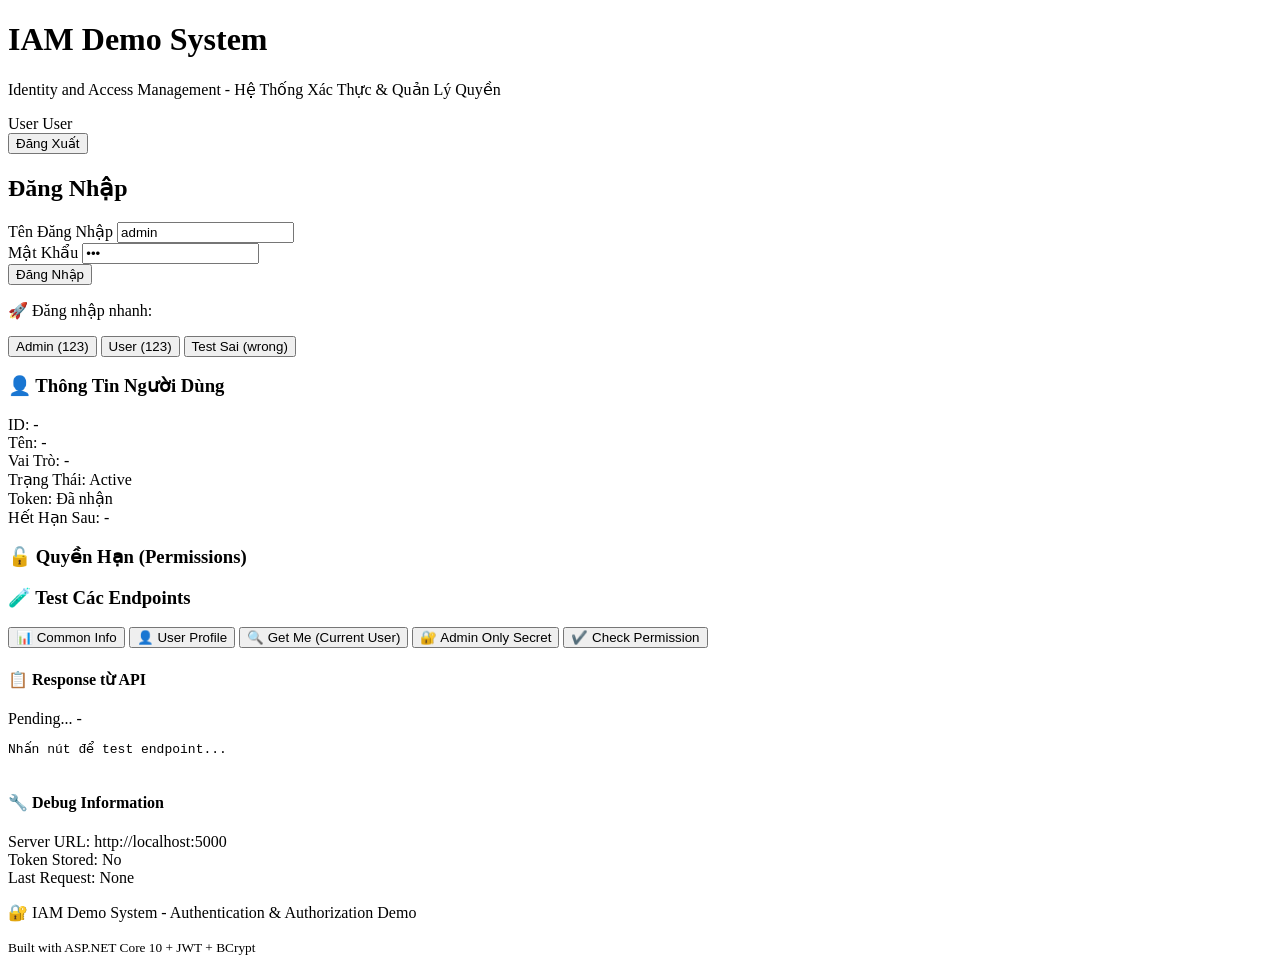
==== wwwroot/index.html @ 96ccb4bc "update authentication" ====
<!DOCTYPE html>
<html lang="vi">
<head>
    <meta charset="UTF-8">
    <meta name="viewport" content="width=device-width, initial-scale=1.0">
    <title> IAM Demo</title>
    <link rel="stylesheet" href="/css/style.css">
</head>
<body>
    <div class="container">
        <!-- Header -->
        <header class="header">
            <div class="header-content">
                <h1>IAM Demo System</h1>
                <p>Identity and Access Management - Hệ Thống Xác Thực & Quản Lý Quyền</p>
            </div>
            <div id="userInfo" class="user-info hidden">
                <div class="user-status">
                    <span id="userName" class="user-name">User</span>
                    <span id="userRole" class="user-role">User</span>
                </div>
                <button id="logoutBtn" class="btn btn-logout">Đăng Xuất</button>
            </div>
        </header>

        <!-- Main Content -->
        <main class="main">
            <!-- LOGIN SECTION -->
            <section id="loginSection" class="section login-section">
                <div class="section-header">
                    <h2>Đăng Nhập</h2>
                </div>
                
                <form id="loginForm" class="login-form">
                    <div class="form-group">
                        <label for="username">Tên Đăng Nhập</label>
                        <input 
                            type="text" 
                            id="username" 
                            placeholder="Nhập tên đăng nhập (admin hoặc user)" 
                            class="form-input"
                            value="admin"
                        >
                    </div>

                    <div class="form-group">
                        <label for="password">Mật Khẩu</label>
                        <input 
                            type="password" 
                            id="password" 
                            placeholder="Nhập mật khẩu (123 cho cả 2 tài khoản)" 
                            class="form-input"
                            value="123"
                        >
                    </div>

                    <button type="submit" class="btn btn-primary btn-large">
                         Đăng Nhập
                    </button>

                    <div id="loginError" class="alert alert-error hidden"></div>
                </form>

                <!-- Quick Demo Users -->
                <div class="demo-users">
                    <p class="demo-title">🚀 Đăng nhập nhanh:</p>
                    <div class="demo-buttons">
                        <button type="button" class="btn btn-demo btn-admin" onclick="quickLogin('admin', '123')">
                            Admin (123)
                        </button>
                        <button type="button" class="btn btn-demo btn-user" onclick="quickLogin('user', '123')">
                            User (123)
                        </button>
                        <button type="button" class="btn btn-demo btn-error" onclick="quickLogin('admin', 'wrong')">
                            Test Sai (wrong)
                        </button>
                    </div>
                </div>
            </section>

            <!-- DASHBOARD SECTION -->
            <section id="dashboardSection" class="section dashboard-section hidden">
                <!-- User Info Card -->
                <div class="card user-info-card">
                    <div class="card-header">
                        <h3>👤 Thông Tin Người Dùng</h3>
                    </div>
                    <div class="card-body">
                        <div class="info-row">
                            <span class="label">ID:</span>
                            <span id="infoUserId" class="value">-</span>
                        </div>
                        <div class="info-row">
                            <span class="label">Tên:</span>
                            <span id="infoUserName" class="value">-</span>
                        </div>
                        <div class="info-row">
                            <span class="label">Vai Trò:</span>
                            <span id="infoUserRole" class="value">-</span>
                        </div>
                        <div class="info-row">
                            <span class="label">Trạng Thái:</span>
                            <span id="infoUserStatus" class="value badge badge-active">Active</span>
                        </div>
                        <div class="info-row">
                            <span class="label">Token:</span>
                            <span id="infoToken" class="value token-display">Đã nhận</span>
                        </div>
                        <div class="info-row">
                            <span class="label">Hết Hạn Sau:</span>
                            <span id="infoExpiry" class="value">-</span>
                        </div>
                    </div>
                </div>

                <!-- Permissions Card -->
                <div class="card permissions-card">
                    <div class="card-header">
                        <h3>🔓 Quyền Hạn (Permissions)</h3>
                    </div>
                    <div class="card-body">
                        <div id="permissionsList" class="permissions-list">
                            <!-- Động từ API -->
                        </div>
                    </div>
                </div>

                <!-- Test Endpoints Section -->
                <div class="test-section">
                    <h3>🧪 Test Các Endpoints</h3>
                    
                    <!-- Buttons for Testing -->
                    <div class="test-buttons">
                        <button type="button" class="btn btn-test" onclick="testEndpoint('common-info')">
                            📊 Common Info
                        </button>
                        <button type="button" class="btn btn-test" onclick="testEndpoint('user-profile')">
                            👤 User Profile
                        </button>
                        <button type="button" class="btn btn-test" onclick="testEndpoint('get-me')">
                            🔍 Get Me (Current User)
                        </button>
                        <button type="button" class="btn btn-test" onclick="testEndpoint('admin-secret')">
                            🔐 Admin Only Secret
                        </button>
                        <button type="button" class="btn btn-test" onclick="testEndpoint('check-permission')">
                            ✔️ Check Permission
                        </button>
                    </div>

                    <!-- Response Display -->
                    <div class="response-section">
                        <div class="response-header">
                            <h4>📋 Response từ API</h4>
                            <div class="response-status">
                                <span id="responseStatus" class="status-badge status-pending">Pending...</span>
                                <span id="responseTime" class="response-time">-</span>
                            </div>
                        </div>
                        <div id="responseBody" class="response-body">
                            <pre id="responseContent" class="response-content">
Nhấn nút để test endpoint...
                            </pre>
                        </div>
                    </div>
                </div>

                <!-- Debug Info -->
                <div class="debug-section">
                    <h4>🔧 Debug Information</h4>
                    <div class="debug-content">
                        <div class="debug-item">
                            <span class="debug-label">Server URL:</span>
                            <span class="debug-value" id="debugUrl">http://localhost:5000</span>
                        </div>
                        <div class="debug-item">
                            <span class="debug-label">Token Stored:</span>
                            <span class="debug-value" id="debugToken">No</span>
                        </div>
                        <div class="debug-item">
                            <span class="debug-label">Last Request:</span>
                            <span class="debug-value" id="debugLastRequest">None</span>
                        </div>
                    </div>
                </div>
            </section>
        </main>

        <!-- Footer -->
        <footer class="footer">
            <p>🔐 IAM Demo System - Authentication & Authorization Demo</p>
            <p><small>Built with ASP.NET Core 10 + JWT + BCrypt</small></p>
        </footer>
    </div>

    <script src="/js/app.js"></script>
</body>
</html>
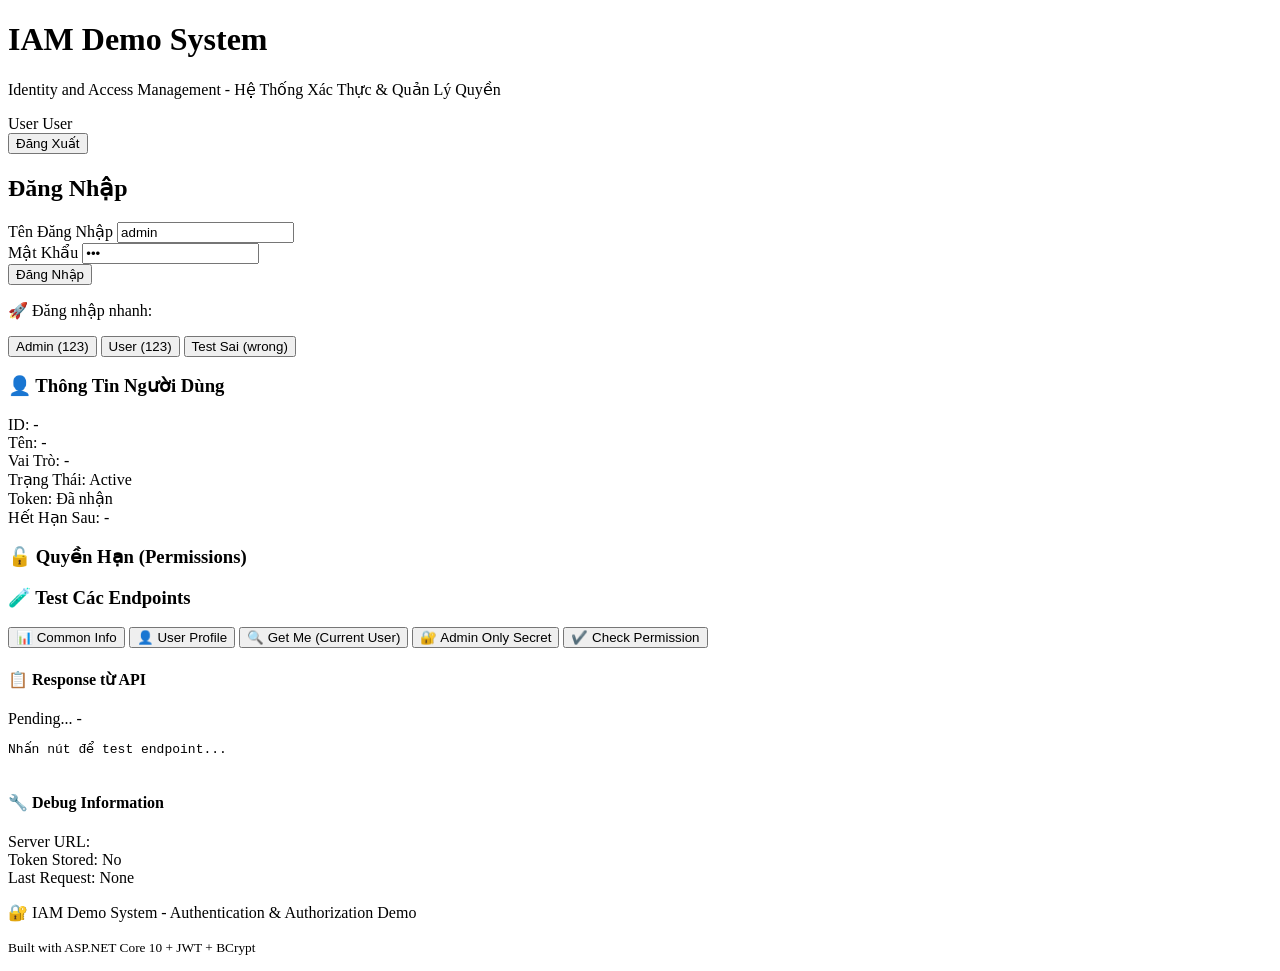
==== commit 4b7a8575: "update khoa tk khi nhap sai 5 lan" ====
--- a/wwwroot/index.html
+++ b/wwwroot/index.html
@@ -171,7 +171,7 @@
                     <div class="debug-content">
                         <div class="debug-item">
                             <span class="debug-label">Server URL:</span>
-                            <span class="debug-value" id="debugUrl">http://localhost:5000</span>
+                            <span class="debug-value" id="debugUrl"></span>
                         </div>
                         <div class="debug-item">
                             <span class="debug-label">Token Stored:</span>
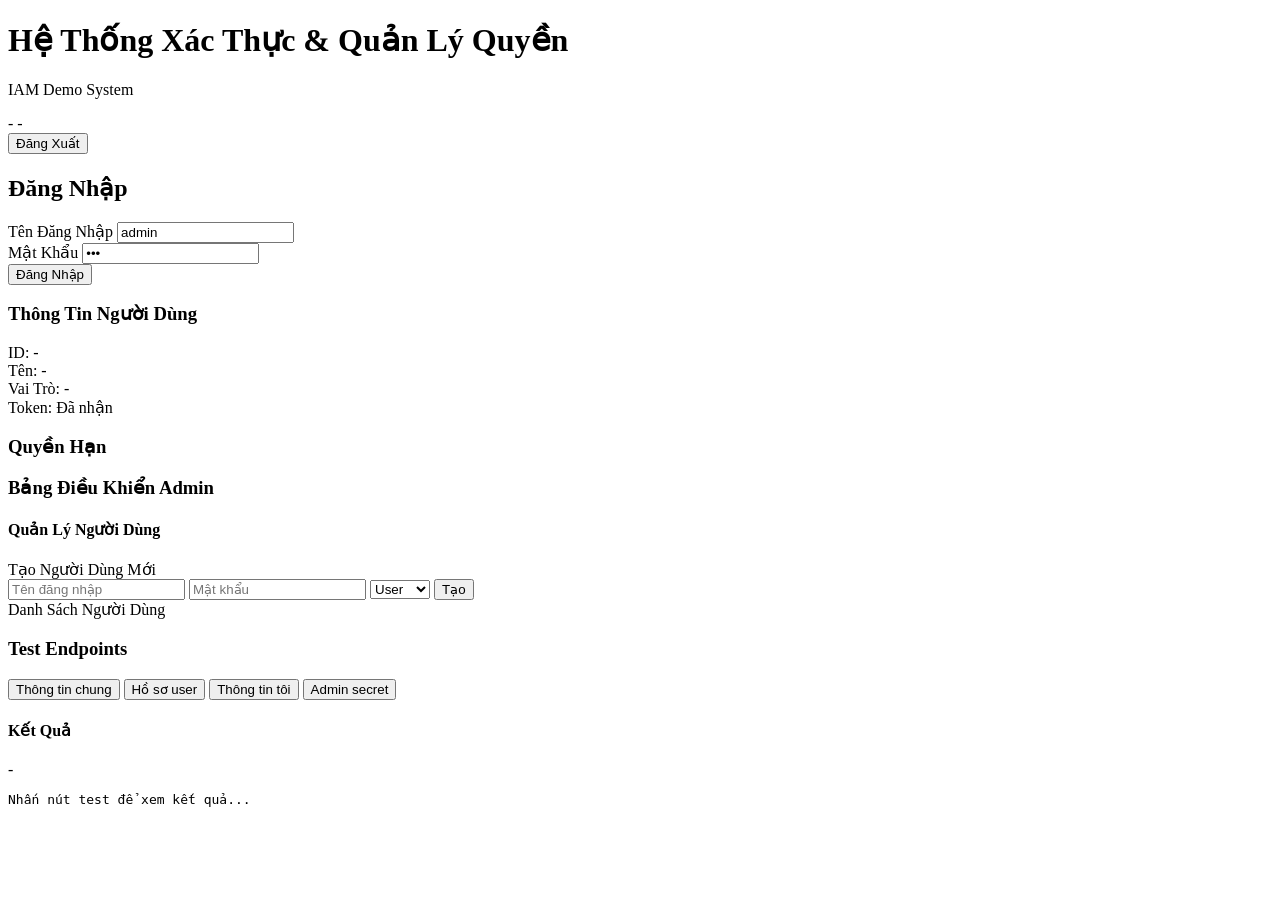
==== commit a8136c54: "update-chucnangadmin" ====
--- a/wwwroot/index.html
+++ b/wwwroot/index.html
@@ -3,7 +3,7 @@
 <head>
     <meta charset="UTF-8">
     <meta name="viewport" content="width=device-width, initial-scale=1.0">
-    <title> IAM Demo</title>
+    <title>IAM Demo - Hệ Thống Xác Thực</title>
     <link rel="stylesheet" href="/css/style.css">
 </head>
 <body>
@@ -11,33 +11,31 @@
         <!-- Header -->
         <header class="header">
             <div class="header-content">
-                <h1>IAM Demo System</h1>
-                <p>Identity and Access Management - Hệ Thống Xác Thực & Quản Lý Quyền</p>
+                <h1>Hệ Thống Xác Thực & Quản Lý Quyền</h1>
+                <p>IAM Demo System</p>
             </div>
             <div id="userInfo" class="user-info hidden">
                 <div class="user-status">
-                    <span id="userName" class="user-name">User</span>
-                    <span id="userRole" class="user-role">User</span>
+                    <span id="userName" class="user-name">-</span>
+                    <span id="userRole" class="user-role">-</span>
                 </div>
                 <button id="logoutBtn" class="btn btn-logout">Đăng Xuất</button>
             </div>
         </header>
 
-        <!-- Main Content -->
         <main class="main">
-            <!-- LOGIN SECTION -->
+            <!-- Login Section -->
             <section id="loginSection" class="section login-section">
                 <div class="section-header">
                     <h2>Đăng Nhập</h2>
                 </div>
-                
                 <form id="loginForm" class="login-form">
                     <div class="form-group">
                         <label for="username">Tên Đăng Nhập</label>
-                        <input 
-                            type="text" 
-                            id="username" 
-                            placeholder="Nhập tên đăng nhập (admin hoặc user)" 
+                        <input
+                            type="text"
+                            id="username"
+                            placeholder="Nhập tên đăng nhập"
                             class="form-input"
                             value="admin"
                         >
@@ -48,42 +46,24 @@
                         <input 
                             type="password" 
                             id="password" 
-                            placeholder="Nhập mật khẩu (123 cho cả 2 tài khoản)" 
+                            placeholder="Nhập mật khẩu" 
                             class="form-input"
                             value="123"
                         >
                     </div>
 
-                    <button type="submit" class="btn btn-primary btn-large">
-                         Đăng Nhập
-                    </button>
-
+                    <button type="submit" class="btn btn-primary">Đăng Nhập</button>
                     <div id="loginError" class="alert alert-error hidden"></div>
                 </form>
-
-                <!-- Quick Demo Users -->
-                <div class="demo-users">
-                    <p class="demo-title">🚀 Đăng nhập nhanh:</p>
-                    <div class="demo-buttons">
-                        <button type="button" class="btn btn-demo btn-admin" onclick="quickLogin('admin', '123')">
-                            Admin (123)
-                        </button>
-                        <button type="button" class="btn btn-demo btn-user" onclick="quickLogin('user', '123')">
-                            User (123)
-                        </button>
-                        <button type="button" class="btn btn-demo btn-error" onclick="quickLogin('admin', 'wrong')">
-                            Test Sai (wrong)
-                        </button>
-                    </div>
-                </div>
             </section>
 
-            <!-- DASHBOARD SECTION -->
+            <!-- Dashboard Section -->
             <section id="dashboardSection" class="section dashboard-section hidden">
+
                 <!-- User Info Card -->
-                <div class="card user-info-card">
+                <div class="card">
                     <div class="card-header">
-                        <h3>👤 Thông Tin Người Dùng</h3>
+                        <h3>Thông Tin Người Dùng</h3>
                     </div>
                     <div class="card-body">
                         <div class="info-row">
@@ -99,98 +79,88 @@
                             <span id="infoUserRole" class="value">-</span>
                         </div>
                         <div class="info-row">
-                            <span class="label">Trạng Thái:</span>
-                            <span id="infoUserStatus" class="value badge badge-active">Active</span>
-                        </div>
-                        <div class="info-row">
                             <span class="label">Token:</span>
                             <span id="infoToken" class="value token-display">Đã nhận</span>
-                        </div>
-                        <div class="info-row">
-                            <span class="label">Hết Hạn Sau:</span>
-                            <span id="infoExpiry" class="value">-</span>
                         </div>
                     </div>
                 </div>
 
                 <!-- Permissions Card -->
-                <div class="card permissions-card">
+                <div class="card">
                     <div class="card-header">
-                        <h3>🔓 Quyền Hạn (Permissions)</h3>
+                        <h3>Quyền Hạn</h3>
                     </div>
                     <div class="card-body">
                         <div id="permissionsList" class="permissions-list">
-                            <!-- Động từ API -->
                         </div>
                     </div>
                 </div>
 
-                <!-- Test Endpoints Section -->
-                <div class="test-section">
-                    <h3>🧪 Test Các Endpoints</h3>
-                    
-                    <!-- Buttons for Testing -->
-                    <div class="test-buttons">
-                        <button type="button" class="btn btn-test" onclick="testEndpoint('common-info')">
-                            📊 Common Info
-                        </button>
-                        <button type="button" class="btn btn-test" onclick="testEndpoint('user-profile')">
-                            👤 User Profile
-                        </button>
-                        <button type="button" class="btn btn-test" onclick="testEndpoint('get-me')">
-                            🔍 Get Me (Current User)
-                        </button>
-                        <button type="button" class="btn btn-test" onclick="testEndpoint('admin-secret')">
-                            🔐 Admin Only Secret
-                        </button>
-                        <button type="button" class="btn btn-test" onclick="testEndpoint('check-permission')">
-                            ✔️ Check Permission
-                        </button>
+                <!-- Admin Panel -->
+                <div id="adminPanel" class="card hidden">
+                    <div class="card-header">
+                        <h3>Bảng Điều Khiển Admin</h3>
                     </div>
+                    <div class="card-body">
+                        
+                        <!-- User Management -->
+                        <div class="admin-section">
+                            <h4>Quản Lý Người Dùng</h4>
+                            
+                            <div class="form-group">
+                                <label>Tạo Người Dùng Mới</label>
+                                <div class="input-group">
+                                    <input type="text" id="newUsername" placeholder="Tên đăng nhập" class="form-input">
+                                    <input type="password" id="newPassword" placeholder="Mật khẩu" class="form-input">
+                                    <select id="newUserRole" class="form-input">
+                                        <option value="User">User</option>
+                                        <option value="Admin">Admin</option>
+                                    </select>
+                                    <button type="button" class="btn btn-action" onclick="createNewUser()">Tạo</button>
+                                </div>
+                            </div>
 
-                    <!-- Response Display -->
-                    <div class="response-section">
-                        <div class="response-header">
-                            <h4>📋 Response từ API</h4>
-                            <div class="response-status">
-                                <span id="responseStatus" class="status-badge status-pending">Pending...</span>
-                                <span id="responseTime" class="response-time">-</span>
+                            <div class="form-group">
+                                <label>Danh Sách Người Dùng</label>
+                                <div id="usersList" class="users-list">
+                                </div>
                             </div>
-                        </div>
-                        <div id="responseBody" class="response-body">
-                            <pre id="responseContent" class="response-content">
-Nhấn nút để test endpoint...
-                            </pre>
                         </div>
                     </div>
                 </div>
+                <div class="card">
+                    <div class="card-header">
+                        <h3>Test Endpoints</h3>
+                    </div>
+                    <div class="card-body">
+                        <div class="test-buttons">
+                            <button type="button" class="btn btn-test" onclick="testEndpoint('common-info')">
+                                Thông tin chung
+                            </button>
+                            <button type="button" class="btn btn-test" onclick="testEndpoint('user-profile')">
+                                Hồ sơ user
+                            </button>
+                            <button type="button" class="btn btn-test" onclick="testEndpoint('get-me')">
+                                Thông tin tôi
+                            </button>
+                            <button type="button" class="btn btn-test" onclick="testEndpoint('admin-secret')">
+                                Admin secret
+                            </button>
+                        </div>
 
-                <!-- Debug Info -->
-                <div class="debug-section">
-                    <h4>🔧 Debug Information</h4>
-                    <div class="debug-content">
-                        <div class="debug-item">
-                            <span class="debug-label">Server URL:</span>
-                            <span class="debug-value" id="debugUrl"></span>
-                        </div>
-                        <div class="debug-item">
-                            <span class="debug-label">Token Stored:</span>
-                            <span class="debug-value" id="debugToken">No</span>
-                        </div>
-                        <div class="debug-item">
-                            <span class="debug-label">Last Request:</span>
-                            <span class="debug-value" id="debugLastRequest">None</span>
+                        <div class="response-section">
+                            <div class="response-header">
+                                <h4>Kết Quả</h4>
+                                <span id="responseStatus" class="status-badge">-</span>
+                            </div>
+                            <div id="responseBody" class="response-body">
+                                <pre id="responseContent">Nhấn nút test để xem kết quả...</pre>
+                            </div>
                         </div>
                     </div>
                 </div>
             </section>
         </main>
-
-        <!-- Footer -->
-        <footer class="footer">
-            <p>🔐 IAM Demo System - Authentication & Authorization Demo</p>
-            <p><small>Built with ASP.NET Core 10 + JWT + BCrypt</small></p>
-        </footer>
     </div>
 
     <script src="/js/app.js"></script>
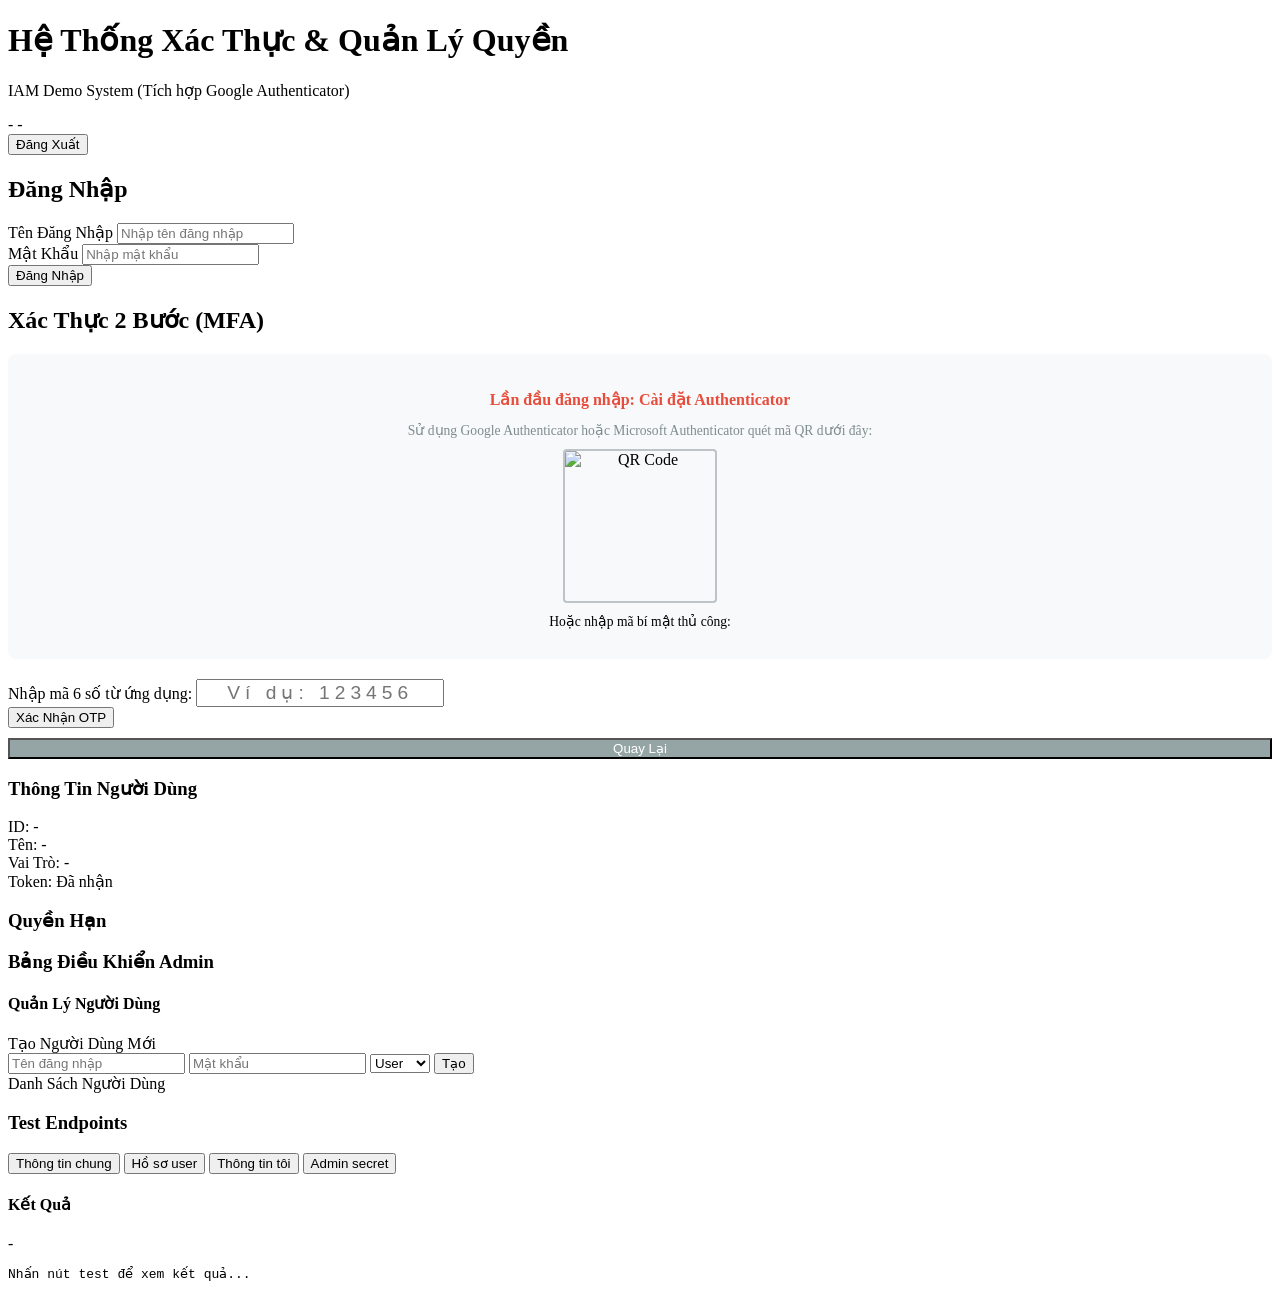
==== commit 7c9257a1: "MFA" ====
--- a/wwwroot/index.html
+++ b/wwwroot/index.html
@@ -8,11 +8,10 @@
 </head>
 <body>
     <div class="container">
-        <!-- Header -->
         <header class="header">
             <div class="header-content">
                 <h1>Hệ Thống Xác Thực & Quản Lý Quyền</h1>
-                <p>IAM Demo System</p>
+                <p>IAM Demo System (Tích hợp Google Authenticator)</p>
             </div>
             <div id="userInfo" class="user-info hidden">
                 <div class="user-status">
@@ -24,7 +23,6 @@
         </header>
 
         <main class="main">
-            <!-- Login Section -->
             <section id="loginSection" class="section login-section">
                 <div class="section-header">
                     <h2>Đăng Nhập</h2>
@@ -32,24 +30,12 @@
                 <form id="loginForm" class="login-form">
                     <div class="form-group">
                         <label for="username">Tên Đăng Nhập</label>
-                        <input
-                            type="text"
-                            id="username"
-                            placeholder="Nhập tên đăng nhập"
-                            class="form-input"
-                            value="admin"
-                        >
+                        <input type="text" id="username" placeholder="Nhập tên đăng nhập" class="form-input">
                     </div>
 
                     <div class="form-group">
                         <label for="password">Mật Khẩu</label>
-                        <input 
-                            type="password" 
-                            id="password" 
-                            placeholder="Nhập mật khẩu" 
-                            class="form-input"
-                            value="123"
-                        >
+                        <input type="password" id="password" placeholder="Nhập mật khẩu" class="form-input">
                     </div>
 
                     <button type="submit" class="btn btn-primary">Đăng Nhập</button>
@@ -57,10 +43,35 @@
                 </form>
             </section>
 
-            <!-- Dashboard Section -->
+            <section id="mfaSection" class="section login-section hidden">
+                <div class="section-header">
+                    <h2>Xác Thực 2 Bước (MFA)</h2>
+                </div>
+                
+                <div id="qrSetupSection" class="hidden" style="text-align: center; margin-bottom: 20px; padding: 15px; background: #f8f9fa; border-radius: 8px;">
+                    <h4 style="color: #e74c3c; margin-bottom: 10px;">Lần đầu đăng nhập: Cài đặt Authenticator</h4>
+                    <p style="font-size: 0.85rem; color: #7f8c8d; margin-bottom: 10px;">Sử dụng Google Authenticator hoặc Microsoft Authenticator quét mã QR dưới đây:</p>
+                    
+                    <img id="qrCodeImg" src="" alt="QR Code" style="width: 150px; height: 150px; border: 2px solid #bdc3c7; border-radius: 4px; display: inline-block;">
+                    
+                    <p style="font-size: 0.85rem; margin-top: 10px;">Hoặc nhập mã bí mật thủ công: <br>
+                        <b id="setupCodeText" style="font-family: monospace; font-size: 1.1rem; letter-spacing: 1px; color: #2c3e50;"></b>
+                    </p>
+                </div>
+
+                <form id="mfaForm" class="login-form">
+                    <div class="form-group">
+                        <label for="otpCode">Nhập mã 6 số từ ứng dụng:</label>
+                        <input type="text" id="otpCode" placeholder="Ví dụ: 123456" class="form-input" maxlength="6" autocomplete="off" style="text-align: center; font-size: 1.2rem; letter-spacing: 5px;">
+                    </div>
+                    <button type="submit" class="btn btn-primary">Xác Nhận OTP</button>
+                    <button type="button" class="btn" onclick="cancelMfa()" style="margin-top: 10px; width: 100%; background-color: #95a5a6; color: white;">Quay Lại</button>
+                    <div id="mfaError" class="alert alert-error hidden"></div>
+                </form>
+            </section>
+
             <section id="dashboardSection" class="section dashboard-section hidden">
 
-                <!-- User Info Card -->
                 <div class="card">
                     <div class="card-header">
                         <h3>Thông Tin Người Dùng</h3>
@@ -85,7 +96,6 @@
                     </div>
                 </div>
 
-                <!-- Permissions Card -->
                 <div class="card">
                     <div class="card-header">
                         <h3>Quyền Hạn</h3>
@@ -96,14 +106,12 @@
                     </div>
                 </div>
 
-                <!-- Admin Panel -->
                 <div id="adminPanel" class="card hidden">
                     <div class="card-header">
                         <h3>Bảng Điều Khiển Admin</h3>
                     </div>
                     <div class="card-body">
                         
-                        <!-- User Management -->
                         <div class="admin-section">
                             <h4>Quản Lý Người Dùng</h4>
                             
@@ -128,24 +136,17 @@
                         </div>
                     </div>
                 </div>
+                
                 <div class="card">
                     <div class="card-header">
                         <h3>Test Endpoints</h3>
                     </div>
                     <div class="card-body">
                         <div class="test-buttons">
-                            <button type="button" class="btn btn-test" onclick="testEndpoint('common-info')">
-                                Thông tin chung
-                            </button>
-                            <button type="button" class="btn btn-test" onclick="testEndpoint('user-profile')">
-                                Hồ sơ user
-                            </button>
-                            <button type="button" class="btn btn-test" onclick="testEndpoint('get-me')">
-                                Thông tin tôi
-                            </button>
-                            <button type="button" class="btn btn-test" onclick="testEndpoint('admin-secret')">
-                                Admin secret
-                            </button>
+                            <button type="button" class="btn btn-test" onclick="testEndpoint('common-info')">Thông tin chung</button>
+                            <button type="button" class="btn btn-test" onclick="testEndpoint('user-profile')">Hồ sơ user</button>
+                            <button type="button" class="btn btn-test" onclick="testEndpoint('get-me')">Thông tin tôi</button>
+                            <button type="button" class="btn btn-test" onclick="testEndpoint('admin-secret')">Admin secret</button>
                         </div>
 
                         <div class="response-section">
@@ -165,4 +166,4 @@
 
     <script src="/js/app.js"></script>
 </body>
-</html>
+</html>
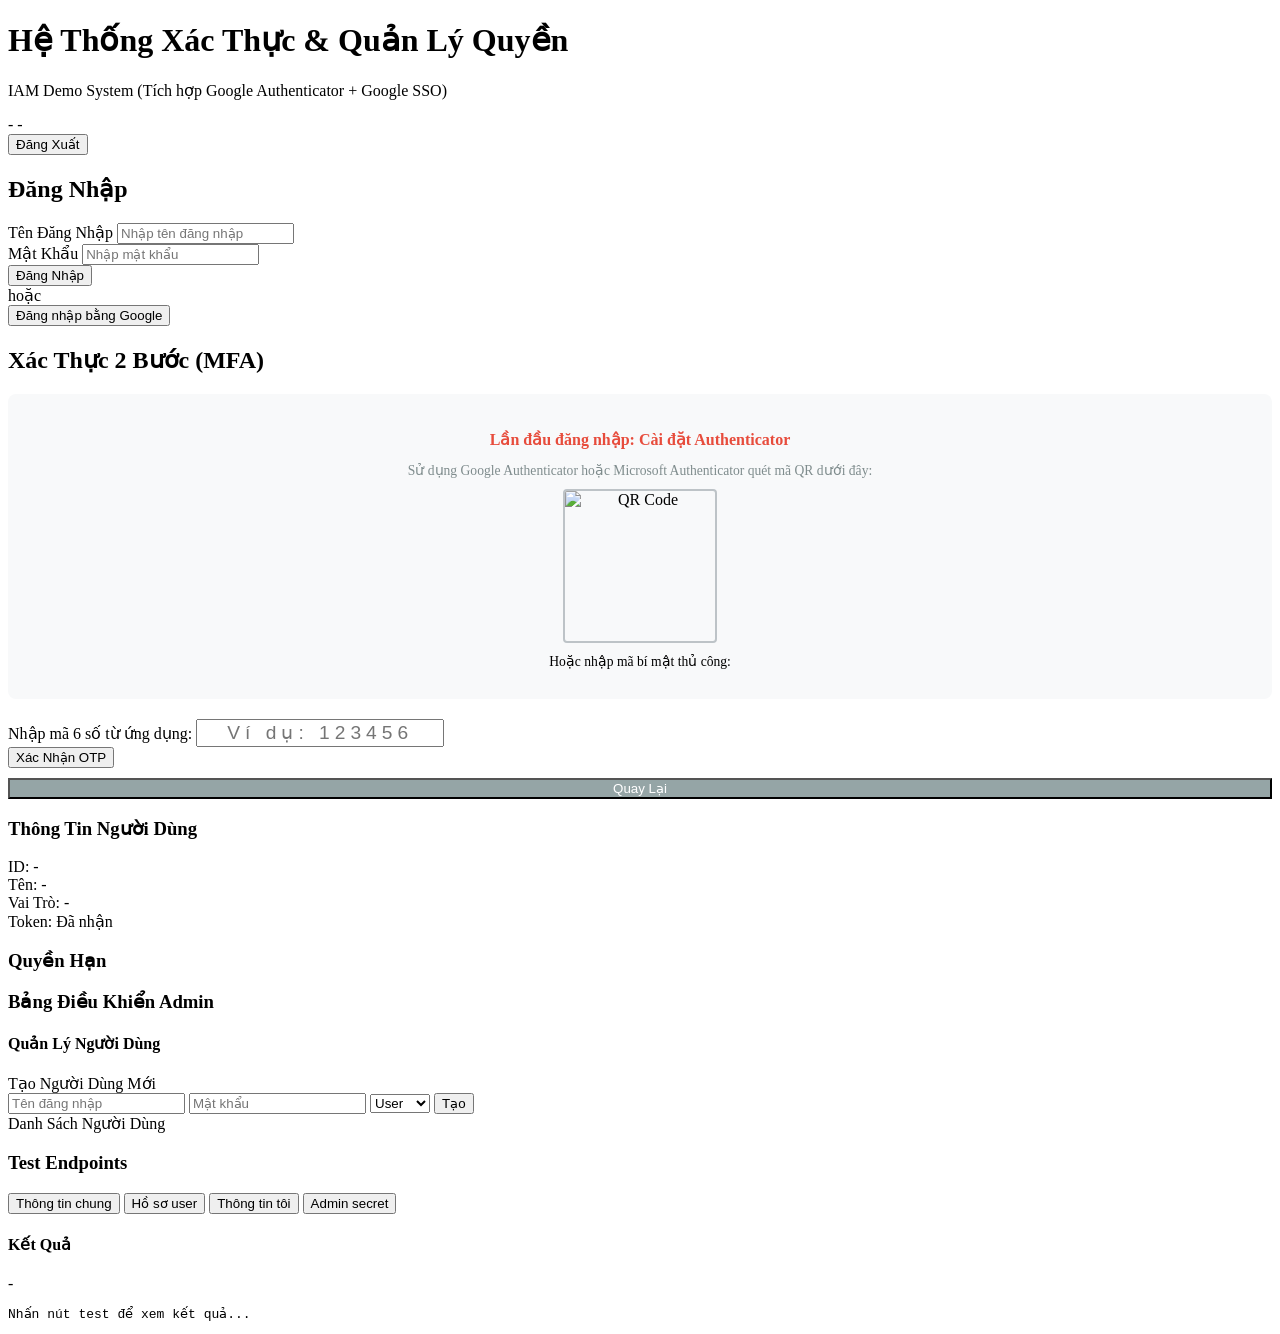
==== commit d4790c81: "add google sso login" ====
--- a/wwwroot/index.html
+++ b/wwwroot/index.html
@@ -11,7 +11,7 @@
         <header class="header">
             <div class="header-content">
                 <h1>Hệ Thống Xác Thực & Quản Lý Quyền</h1>
-                <p>IAM Demo System (Tích hợp Google Authenticator)</p>
+                <p>IAM Demo System (Tích hợp Google Authenticator + Google SSO)</p>
             </div>
             <div id="userInfo" class="user-info hidden">
                 <div class="user-status">
@@ -27,6 +27,7 @@
                 <div class="section-header">
                     <h2>Đăng Nhập</h2>
                 </div>
+
                 <form id="loginForm" class="login-form">
                     <div class="form-group">
                         <label for="username">Tên Đăng Nhập</label>
@@ -39,6 +40,15 @@
                     </div>
 
                     <button type="submit" class="btn btn-primary">Đăng Nhập</button>
+
+                    <div class="login-divider">
+                        <span>hoặc</span>
+                    </div>
+
+                    <button type="button" class="btn btn-google" onclick="loginWithGoogle()">
+                        Đăng nhập bằng Google
+                    </button>
+
                     <div id="loginError" class="alert alert-error hidden"></div>
                 </form>
             </section>
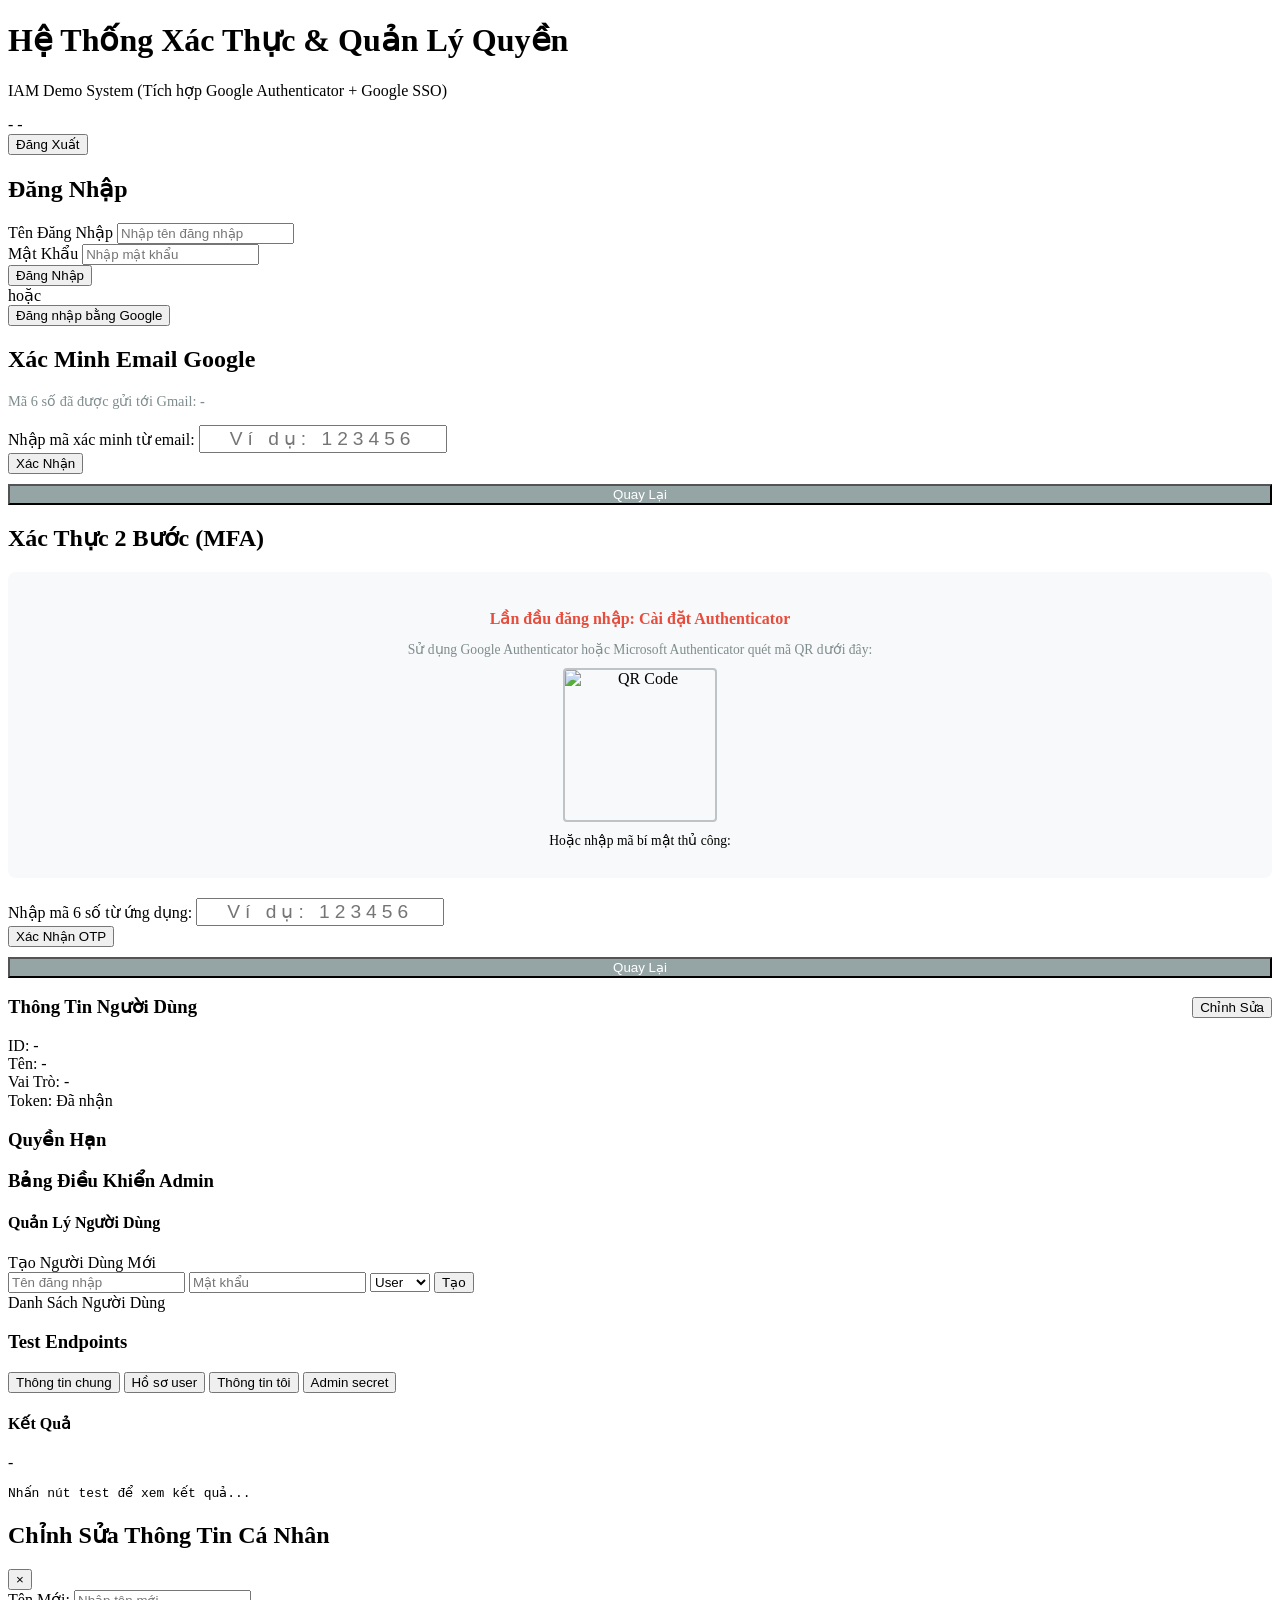
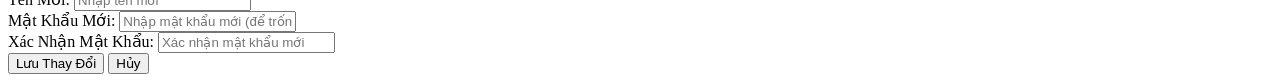
==== commit e61f417d: "sua" ====
--- a/wwwroot/index.html
+++ b/wwwroot/index.html
@@ -53,6 +53,24 @@
                 </form>
             </section>
 
+            <section id="googleEmailSection" class="section login-section hidden">
+                <div class="section-header">
+                    <h2>Xác Minh Email Google</h2>
+                </div>
+                <p style="font-size: 0.9rem; color: #7f8c8d; margin-bottom: 15px;">
+                    Mã 6 số đã được gửi tới Gmail: <strong id="googleVerifyEmail">-</strong>
+                </p>
+                <form id="googleEmailForm" class="login-form">
+                    <div class="form-group">
+                        <label for="googleEmailCode">Nhập mã xác minh từ email:</label>
+                        <input type="text" id="googleEmailCode" placeholder="Ví dụ: 123456" class="form-input" maxlength="6" autocomplete="off" style="text-align: center; font-size: 1.2rem; letter-spacing: 5px;">
+                    </div>
+                    <button type="submit" class="btn btn-primary">Xác Nhận</button>
+                    <button type="button" class="btn" onclick="cancelGoogleEmailVerify()" style="margin-top: 10px; width: 100%; background-color: #95a5a6; color: white;">Quay Lại</button>
+                    <div id="googleEmailError" class="alert alert-error hidden"></div>
+                </form>
+            </section>
+
             <section id="mfaSection" class="section login-section hidden">
                 <div class="section-header">
                     <h2>Xác Thực 2 Bước (MFA)</h2>
@@ -83,8 +101,9 @@
             <section id="dashboardSection" class="section dashboard-section hidden">
 
                 <div class="card">
-                    <div class="card-header">
+                    <div class="card-header" style="display: flex; justify-content: space-between; align-items: center;">
                         <h3>Thông Tin Người Dùng</h3>
+                        <button id="editProfileBtn" class="btn btn-edit">Chỉnh Sửa</button>
                     </div>
                     <div class="card-body">
                         <div class="info-row">
@@ -172,6 +191,35 @@
                 </div>
             </section>
         </main>
+
+        <!-- Edit Profile Modal -->
+        <div id="editProfileModal" class="modal hidden">
+            <div class="modal-content">
+                <div class="modal-header">
+                    <h2>Chỉnh Sửa Thông Tin Cá Nhân</h2>
+                    <button id="editProfileCloseBtn" class="btn-close">×</button>
+                </div>
+                <form id="editProfileForm" class="modal-body" autocomplete="off">
+                    <div class="form-group">
+                        <label for="editName">Tên Mới:</label>
+                        <input type="text" id="editName" class="form-input" placeholder="Nhập tên mới" required autocomplete="off">
+                    </div>
+                    <div class="form-group">
+                        <label for="editPassword">Mật Khẩu Mới:</label>
+                        <input type="password" id="editPassword" name="editPassword_new" class="form-input" placeholder="Nhập mật khẩu mới (để trống nếu không muốn đổi)" autocomplete="off" data-lpignore="true" data-1p-ignore="true" data-bitwarden-ignore="true">
+                    </div>
+                    <div class="form-group">
+                        <label for="editPasswordConfirm">Xác Nhận Mật Khẩu:</label>
+                        <input type="password" id="editPasswordConfirm" name="editPasswordConfirm_new" class="form-input" placeholder="Xác nhận mật khẩu mới" autocomplete="off" data-lpignore="true" data-1p-ignore="true" data-bitwarden-ignore="true">
+                    </div>
+                    <div id="editProfileError" class="alert alert-error hidden"></div>
+                    <div class="modal-actions">
+                        <button type="submit" class="btn btn-primary">Lưu Thay Đổi</button>
+                        <button type="button" id="editProfileCancelBtn" class="btn">Hủy</button>
+                    </div>
+                </form>
+            </div>
+        </div>
     </div>
 
     <script src="/js/app.js"></script>
